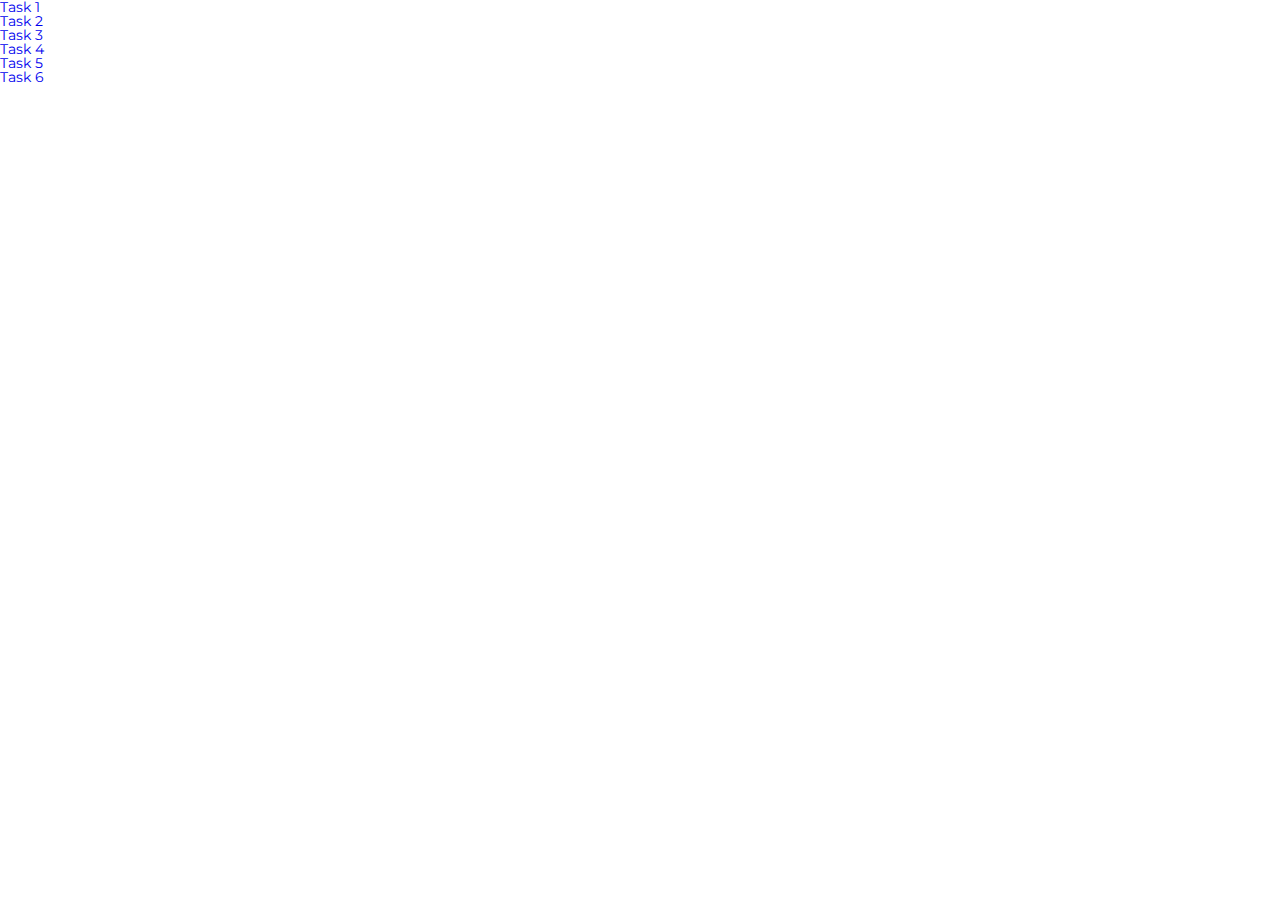
==== index.html @ a61fb0a7 "Initial commit" ====
<!DOCTYPE html>
<html lang="en">

<head>
    <meta charset="UTF-8">
    <meta name="viewport" content="width=device-width, initial-scale=1.0">
    <link href="https://fonts.googleapis.com/css?family=Montserrat:300,regular,500,600,700&display=swap"
        rel="stylesheet" />
    <link rel="stylesheet" href="css/style.css">
    <title>Document</title>
</head>

<body>
    <ul>
        <li><a href="./task-01.html">Task 1</a></li>
        <li><a href="./task-02.html">Task 2</a></li>
        <li><a href="./task-03.html">Task 3</a></li>
        <li><a href="./task-04.html">Task 4</a></li>
        <li><a href="./task-05.html">Task 5</a></li>
        <li><a href="./task-06.html">Task 6</a></li>
    </ul>
</body>

</html>
---- css/style.css ----
/*0000000000000000000000000000000000000000000*/
* {
    padding: 0;
    margin: 0;
    border: 0;
}

*,
*:before,
*:after {
    -moz-box-sizing: border-box;
    -webkit-box-sizing: border-box;
    box-sizing: border-box;
}

:focus,
:active {
    outline: none;
}

a:focus,
a:active {
    outline: none;
}

a:visited {
    color: none;
}

nav,
footer,
header,
aside {
    display: block;
}

html,
body {
    height: 100%;
    width: 100%;
    font-size: 100%;
    line-height: 1;
    font-size: 14px;
    -ms-text-size-adjust: 100%;
    -moz-text-size-adjust: 100%;
    -webkit-text-size-adjust: 100%;
    display: flex;
    flex-direction: column;
    font-family: Montserrat;
}

input,
button,
textarea {
    font-family: inherit;
}

input::-ms-clear {
    display: none;
}

button {
    cursor: pointer;
}

button::-moz-focus-inner {
    padding: 0;
    border: 0;
}

a,
a:visited {
    text-decoration: none;
}

a:hover {
    text-decoration: none;
}

ul li {
    list-style: none;
}

img {
    max-width: 100%;
    display: block;
}

h1,
h2,
h3,
h4,
h5,
h6 {
    font-size: inherit;
    font-weight: 400;
}

/*=========================================*/
/*=========task-1============*/
#categories {
    display: flex;
    padding: 24px;
    flex-direction: column;
    gap: 24px;
}

#categories .item h2 {
    color: #2E2F42;
    font-size: 24px;
    font-weight: 600;
    line-height: 1.33;
    letter-spacing: 0.96px;
    margin-bottom: 16px;
}

#categories .item {
    max-width: 392px;
    display: flex;
    padding: 16px;
    flex-direction: column;
    gap: 16px;
    border-radius: 8px;
    background: #F6F6FE;
}

#categories .item ul li {
    color: #2E2F42;
    font-size: 16px;
    line-height: 1.5;
    letter-spacing: 0.64px;
    border-radius: 4px;
    border: 1px solid #808080;
    padding: 8px 16px;
}

#categories .item ul {
    max-width: 360px;
    display: flex;
    flex-direction: column;
    gap: 8px;
}

/*===========================*/
/*=========task-2============*/
.gallery {
    display: flex;
    gap: 48px 24px;
    flex-wrap: wrap;
}

.gallery li {
    flex-basis: calc((100% - 48px) / 3);
}

.gallery li img {
    width: 360px;
    height: 300px;
}

/*===========================*/
/*=========task-3============*/
#name-input {
    border-radius: 4px;
    border: 1px solid #808080;
    padding: 8px 16px;
    max-width: 360px;
    margin: 30px;
    margin-bottom: 16px;
}

#name-input::placeholder {
    color: #2E2F42;
    font-size: 16px;
    line-height: 1.5;
    letter-spacing: 0.04em;
}

h1 {
    color: #2E2F42;
    font-size: 24px;
    font-weight: 600;
    line-height: 1.33;
    /* 133.333% */
    letter-spacing: 0.04em;
    margin: 0 30px;
}

/*===========================*/
/*=========task-4============*/
.login-form {
    display: flex;
    flex-direction: column;
    gap: 8px;
    justify-content: start;
    align-items: start;
    margin: 15px;
}

input[name="email"] {
    border-radius: 4px;
    border: 1px solid #808080;
    height: 40px;
}

input[name="password"] {
    border-radius: 4px;
    border: 1px solid #808080;
    height: 40px;
}

.login-form label {
    display: flex;
    flex-direction: column;
    width: 360px;
    gap: 8px;
}

button[type="submit"] {
    color: #FFF;
    font-family: Montserrat;
    font-size: 16px;
    font-weight: 500;
    line-height: 1.5;
    padding: 8px 16px;
    /* 150% */
    letter-spacing: 0.04em;
    border-radius: 8px;
    background: #4E75FF;
    margin-top: 16px;
}

/*===========================*/
/*=========task-5============*/
.widget {
    display: flex;
    flex-direction: column;
    justify-content: center;
    align-items: center;
    gap: 16px;
}

.widget p {
    color: #2E2F42;

    font-size: 16px;
    line-height: 1.5;
    /* 150% */
    letter-spacing: 0.04em;
}

.widget button {
    color: #FFF;
    font-size: 16px;
    font-weight: 500;
    line-height: 1.5;
    /* 150% */
    letter-spacing: 0.04em;
    border-radius: 8px;
    background: #4E75FF;
    padding: 8px 16px;
}

/*===========================*/
/*=========task-6============*/
#controls {
    display: flex;
    flex-direction: row;
    justify-content: start;
    align-items: start;
    gap: 16px;
    margin: 15px;
    padding: 32px;
    border-radius: 8px;
    background: #F6F6FE;
}

#controls input {
    border-radius: 8px;
    border: 1px solid #808080;
    color: #2E2F42;
    padding: 8px 72px;
    font-size: 16px;
    line-height: 1.5;
    /* 150% */
    letter-spacing: 0.04em;
    text-align: center;
}

input::-webkit-outer-spin-button,
input::-webkit-inner-spin-button {
    -webkit-appearance: none;
    margin: 0;
}

#controls button {
    color: #FFF;

    font-size: 16px;
    font-weight: 500;
    line-height: 1.5;
    /* 150% */
    letter-spacing: 0.04em;
    padding: 8px 16px;
    border-radius: 8px;
    background: #4E75FF;
}

#controls button[data-destroy] {
    background: #FF4E4E;
}

#boxes {
    padding: 32px;
    border-radius: 8px;
    background: #F6F6FE;
    display: flex;
    flex-direction: row;
    gap: 16px;
    flex-wrap: wrap;
}
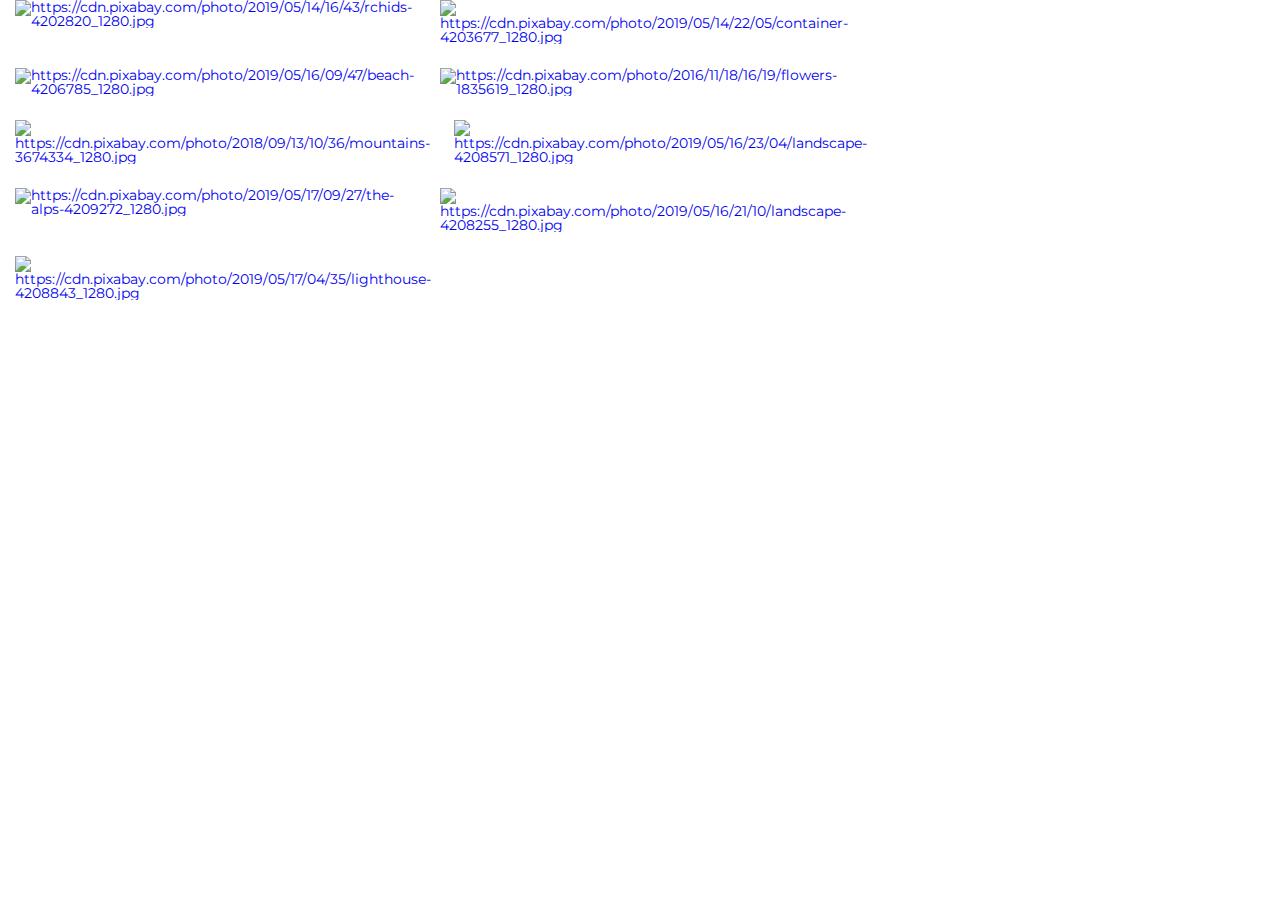
==== commit 1de814ee: "add tasks" ====
--- a/index.html
+++ b/index.html
@@ -6,19 +6,15 @@
     <meta name="viewport" content="width=device-width, initial-scale=1.0">
     <link href="https://fonts.googleapis.com/css?family=Montserrat:300,regular,500,600,700&display=swap"
         rel="stylesheet" />
-    <link rel="stylesheet" href="css/style.css">
+    <link rel="stylesheet" href="https://cdn.jsdelivr.net/npm/basiclightbox@5.0.4/dist/basicLightbox.min.css">
+    <link rel="stylesheet" href="css/styles.css">
     <title>Document</title>
 </head>
 
 <body>
-    <ul>
-        <li><a href="./task-01.html">Task 1</a></li>
-        <li><a href="./task-02.html">Task 2</a></li>
-        <li><a href="./task-03.html">Task 3</a></li>
-        <li><a href="./task-04.html">Task 4</a></li>
-        <li><a href="./task-05.html">Task 5</a></li>
-        <li><a href="./task-06.html">Task 6</a></li>
-    </ul>
+    <ul class="gallery"></ul>
+    <script src="https://cdn.jsdelivr.net/npm/basiclightbox@5.0.4/dist/basicLightbox.min.js"></script>
+    <script src="./js/gallery.js"></script>
 </body>
 
 </html>--- a/css/styles.css
+++ b/css/styles.css
@@ -0,0 +1,131 @@
+/*0000000000000000000000000000000000000000000*/
+* {
+    padding: 0;
+    margin: 0;
+    border: 0;
+}
+
+*,
+*:before,
+*:after {
+    -moz-box-sizing: border-box;
+    -webkit-box-sizing: border-box;
+    box-sizing: border-box;
+}
+
+:focus,
+:active {
+    outline: none;
+}
+
+a:focus,
+a:active {
+    outline: none;
+}
+
+a:visited {
+    color: none;
+}
+
+nav,
+footer,
+header,
+aside {
+    display: block;
+}
+
+html,
+body {
+    height: 100%;
+    width: 100%;
+    font-size: 100%;
+    line-height: 1;
+    font-size: 14px;
+    -ms-text-size-adjust: 100%;
+    -moz-text-size-adjust: 100%;
+    -webkit-text-size-adjust: 100%;
+    display: flex;
+    flex-direction: column;
+    font-family: Montserrat;
+}
+
+input,
+button,
+textarea {
+    font-family: inherit;
+}
+
+input::-ms-clear {
+    display: none;
+}
+
+button {
+    cursor: pointer;
+}
+
+button::-moz-focus-inner {
+    padding: 0;
+    border: 0;
+}
+
+a,
+a:visited {
+    text-decoration: none;
+}
+
+a:hover {
+    text-decoration: none;
+}
+
+ul li {
+    list-style: none;
+}
+
+img {
+    max-width: 100%;
+    display: block;
+}
+
+h1,
+h2,
+h3,
+h4,
+h5,
+h6 {
+    font-size: inherit;
+    font-weight: 400;
+}
+
+/*=========================================*/
+.gallery {
+    max-width: 1440px;
+    margin: 0 auto;
+    padding: 0 15px;
+    display: flex;
+    gap: 24px;
+    flex-wrap: wrap;
+}
+
+.gallery-item {
+    flex-basis: calc((100% - 48px) / 3);
+    transition: all 250ms;
+}
+
+.gallery-item:hover {
+    transform: scale(1.03);
+}
+
+.gallery-link {}
+
+.gallery-image {}
+
+.modal {
+    width: 800px;
+    padding: 2px;
+    user-select: none;
+    box-shadow: 0px 0px 10px rgba(0, 0, 0, 0.2);
+    border-radius: 5px;
+    display: flex;
+    flex-direction: column;
+    align-items: center;
+}